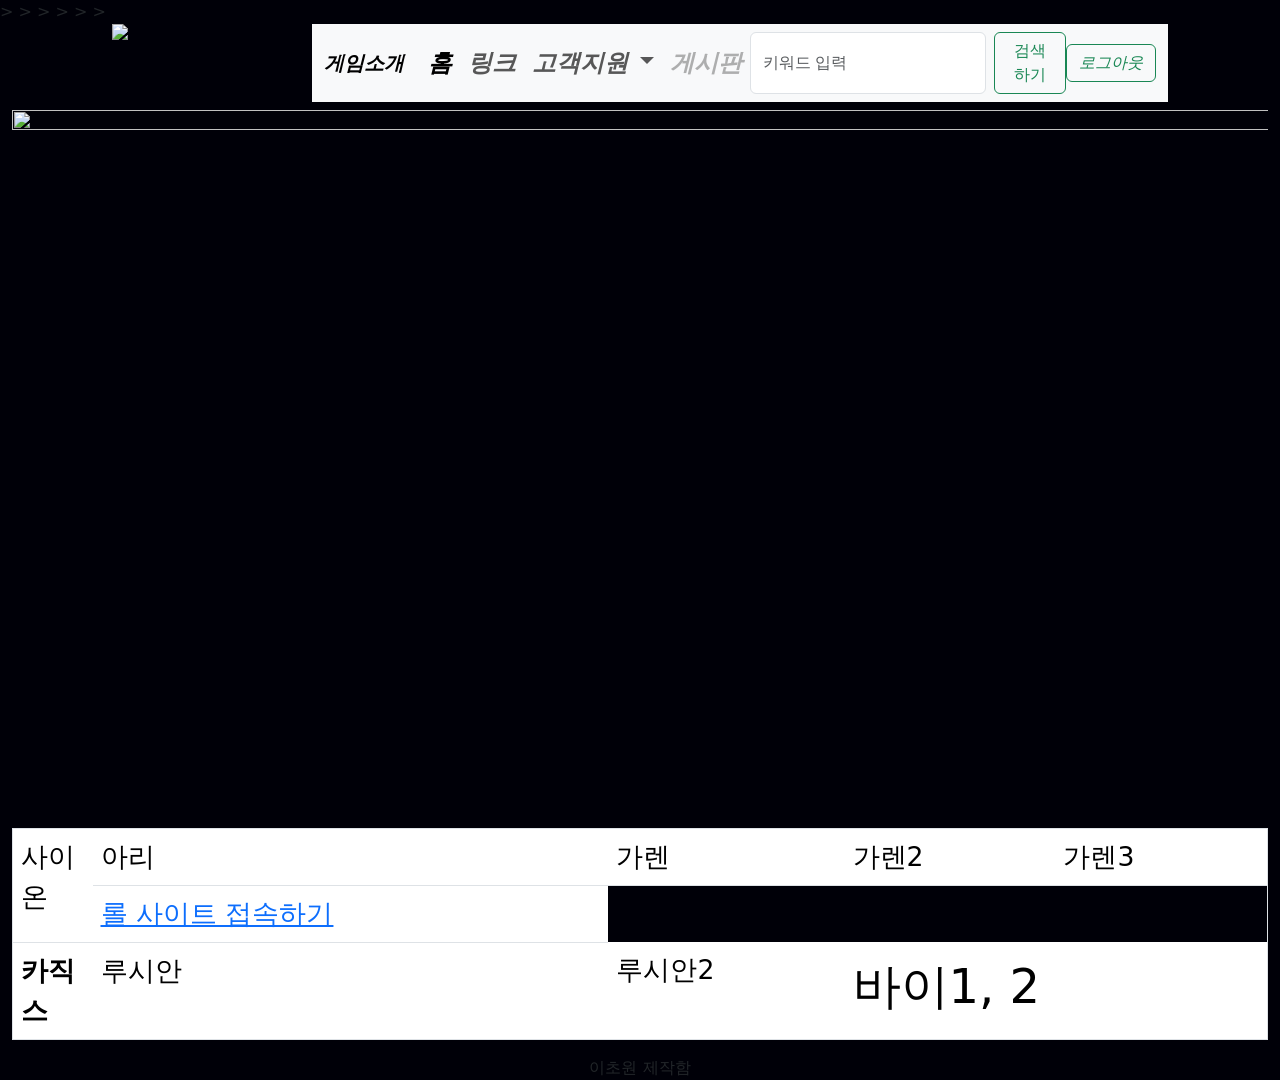
==== login/index_login.html @ 0f45fe6a "10주차" ====
<!DOCTYPE html>
<html lang="ko">

<html>
    <head>
      <script type="text/javascript" src="Js/test.js"></script>>
      <script type="text/javascript" defer src="Js/search.js"></script>>
      <script type="text/javascript" defer src="Js/popup.js"></script>>
        <meta name="author" content="학번">
<meta name="keywords" content="computer">
<base href="http://127.0.0.1:5500">

        <meta name="viewport" content="width=device-width, initial-scale=1">
        <meta charset="UTF-8">
        <title>LOL 메인화면</title>
        <link href="https://cdn.jsdelivr.net/npm/bootstrap@5.3.3/dist/css/bootstrap.min.css" rel="stylesheet" integrity="sha384-QWTKZyjpPEjISv5WaRU9OFeRpok6YctnYmDr5pNlyT2bRjXh0JMhjY6hW+ALEwIH" crossorigin="anonymous">
        <script type="text/javascript" defer src="../Js/login.js"></script>>
        <script type="text/javascript" defer src="../Js/session.js"></script>>
        <script type="text/javascript" defer src="../Js/crypto.js"></script>>
  </head>
    </head>

    <body style="background-color: rgb(0, 0, 8);" onload="checkAuth(); init_logined();">

        <div class="container-fluid">
        <div style="display: flex; justify-content: center;">
            <img src="image/logo_steam.svg" width="200" heigh="60" onmouseover="over(this)" onmouseout="out(this)">
            <h3 style="font-size: 24px; font-weight: bold; font-style: italic; color: white; font-family: '굴림';"> 
                <!-- <a href="https://www.leagueoflegends.com/ko-kr/" target="_blank">게임정보</a> 기본정보 챔피언 패치노트 새소식 다운로드</h3>  -->

                <nav class="navbar navbar-expand-lg bg-body-tertiary">
                    <div class="container-fluid">
                      <a class="navbar-brand" href="#">게임소개</a>
                      <button class="navbar-toggler" type="button" data-bs-toggle="collapse" data-bs-target="#navbarSupportedContent" aria-controls="navbarSupportedContent" aria-expanded="false" aria-label="Toggle navigation">
                        <span class="navbar-toggler-icon"></span>
                      </button>
                      <div class="collapse navbar-collapse" id="navbarSupportedContent">
                        <ul class="navbar-nav me-auto mb-2 mb-lg-0">
                          <li class="nav-item">
                            <a class="nav-link active" aria-current="page" href="#">홈</a>
                          </li>
                          <li class="nav-item">
                            <a class="nav-link" href="#">링크</a>
                          </li>
                          <li class="nav-item dropdown">
                            <a class="nav-link dropdown-toggle" href="#" role="button" data-bs-toggle="dropdown" aria-expanded="false">
                              고객지원
                            </a>
                            <ul class="dropdown-menu">
                              <li><a class="dropdown-item" href="#">Action</a>
                            </li>
                              <li><a class="dropdown-item" href="#">Another action</a>
                            </li>
                              <li><hr class="dropdown-divider">
                            </li>
                              <li><a class="dropdown-item" href="#">something else here
                              </a>
                            </li>
                            </ul>
                          </li>
                          <li class="nav-item">
                            <a class="nav-link disabled" aria-disabled="true">게시판</a>
                          </li>
                        </ul>
                        <!-- <form class="d-flex" role="search">
                          <input class="form-control me-2" type="search" placeholder="검색어입력" aria-label="Search">
                          <button class="btn btn-outline-success" id="search_btn" type="submit">검색</button>
                        </form> -->
                        <form class="d-flex" role="search" onsubmit="return googleSearch();">
                          <input class="form-control me-2" id="search_input" name="q" type="search" placeholder="키워드 입력" aria-label="Search">
                          <button class="btn btn-outline-success" id="search_btn" type="button">검색하기</button>
                          </form>
                      </div>
                      <a href="login/login.html" class="btn btn-outline-success" id="login_btn">로그아웃</a>
                    </div>
                  </nav>
        </div>
    </body>
    

        <div style="display:n flex; justify-content: center;">
            <style>
                table {
                font-size: 20pt;
                color: white;
                }
                </style>
                <div class="container-fluid"></div>
        <img src="image/main.png" class="img-fluid" width="1400" height="800">
        <div style="display: flex; justify-content: center;">
        <table class="table table-hover" border="1">

        <!-- <caption>인기캐릭터</caption> -->
        <tbody>
        <tr bgcolor="red">
        <td width="80" rowspan="2">사이온</td>
        <td>아리</td>
        <td>가렌</td>
        <td>가렌2</td>
        <td>가렌3</td>
        </tr>
        <tr bgcolor="grey">
        <td><a href="https://www.leagueoflegends.com/ko-kr/" target="_blank">롤 사이트 접속하기</a></td>
        
        
        </tr>
        <tr>
        <td bgcolor="blue"><b>카직스</b></td>
        <td>루시안</td>
        <td>루시안2</td>
        <td colspan="2"><font size="13">바이1, 2</font></td>
        </tr>
        </tbody>
        </table>
               
        </div>
        </div>
        <div class="container-fluid" style="display: flex; justify-content: center;"> 이초원 제작함</div>
        <script src="https://cdn.jsdelivr.net/npm/bootstrap@5.3.3/dist/js/bootstrap.bundle.min.js" integrity="sha384-YvpcrYf0tY3lHB60NNkmXc5s9fDVZLESaAA55NDzOxhy9GkcIdslK1eN7N6jIeHz" crossorigin="anonymous"></script>
    
    </body>
</html>
</html>
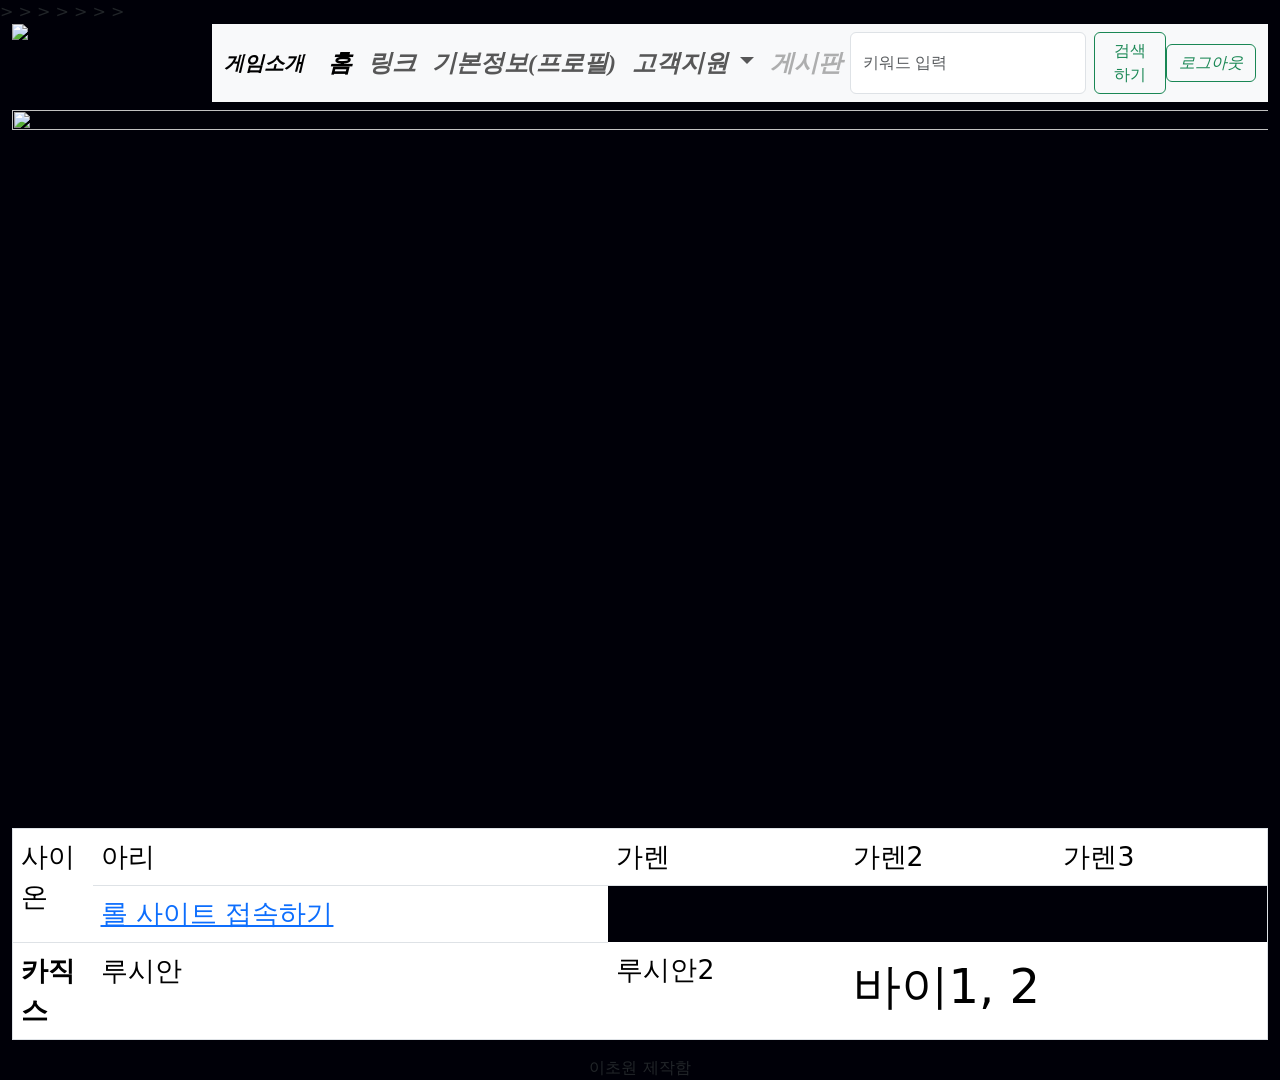
==== commit fcbc2483: "11주차" ====
--- a/login/index_login.html
+++ b/login/index_login.html
@@ -17,6 +17,7 @@
         <script type="text/javascript" defer src="../Js/login.js"></script>>
         <script type="text/javascript" defer src="../Js/session.js"></script>>
         <script type="text/javascript" defer src="../Js/crypto.js"></script>>
+        <script type="text/javascript" defer src="../Js/join.js"></script>>
   </head>
     </head>
 
@@ -42,6 +43,7 @@
                           <li class="nav-item">
                             <a class="nav-link" href="#">링크</a>
                           </li>
+                          <a class="nav-link" href="login/profile.html" target='_blank'>기본정보(프로필)</a>
                           <li class="nav-item dropdown">
                             <a class="nav-link dropdown-toggle" href="#" role="button" data-bs-toggle="dropdown" aria-expanded="false">
                               고객지원
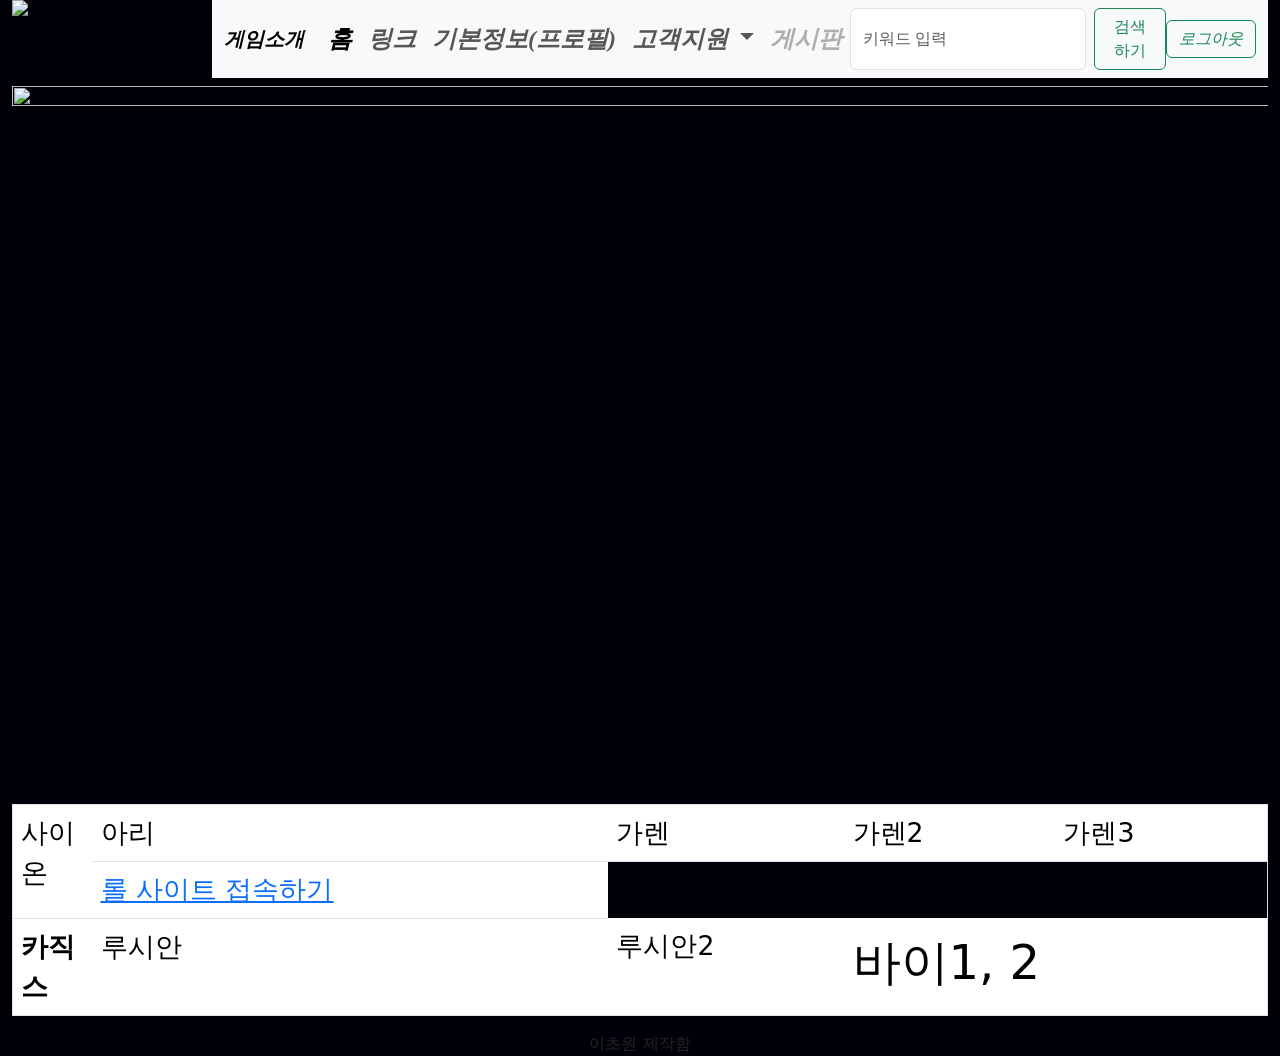
==== commit c74710f5: "13주차" ====
--- a/login/index_login.html
+++ b/login/index_login.html
@@ -1,125 +1,120 @@
 <!DOCTYPE html>
 <html lang="ko">
 
-<html>
-    <head>
-      <script type="text/javascript" src="Js/test.js"></script>>
-      <script type="text/javascript" defer src="Js/search.js"></script>>
-      <script type="text/javascript" defer src="Js/popup.js"></script>>
-        <meta name="author" content="학번">
-<meta name="keywords" content="computer">
-<base href="http://127.0.0.1:5500">
+<head>
+  <script type="text/javascript" src="Js/test.js"></script>
+  <script type="text/javascript" defer src="Js/search.js"></script>
+  <script type="text/javascript" defer src="Js/popup.js"></script>
+  <meta name="author" content="학번">
+  <meta name="keywords" content="computer">
+  <base href="http://127.0.0.1:5500">
 
-        <meta name="viewport" content="width=device-width, initial-scale=1">
-        <meta charset="UTF-8">
-        <title>LOL 메인화면</title>
-        <link href="https://cdn.jsdelivr.net/npm/bootstrap@5.3.3/dist/css/bootstrap.min.css" rel="stylesheet" integrity="sha384-QWTKZyjpPEjISv5WaRU9OFeRpok6YctnYmDr5pNlyT2bRjXh0JMhjY6hW+ALEwIH" crossorigin="anonymous">
-        <script type="text/javascript" defer src="../Js/login.js"></script>>
-        <script type="text/javascript" defer src="../Js/session.js"></script>>
-        <script type="text/javascript" defer src="../Js/crypto.js"></script>>
-        <script type="text/javascript" defer src="../Js/join.js"></script>>
-  </head>
-    </head>
+  <meta name="viewport" content="width=device-width, initial-scale=1">
+  <meta charset="UTF-8">
+  <title>LOL 메인화면</title>
+  <link href="https://cdn.jsdelivr.net/npm/bootstrap@5.3.3/dist/css/bootstrap.min.css" rel="stylesheet"
+    integrity="sha384-QWTKZyjpPEjISv5WaRU9OFeRpok6YctnYmDr5pNlyT2bRjXh0JMhjY6hW+ALEwIH" crossorigin="anonymous">
+  <script type="text/javascript" defer src="../Js/login.js"></script>
+  <script type="text/javascript" defer src="../Js/session.js"></script>
+  <script type="text/javascript" defer src="../Js/crypto.js"></script>
+  <script type="text/javascript" defer src="../Js/join.js"></script>
+</head>
 
-    <body style="background-color: rgb(0, 0, 8);" onload="checkAuth(); init_logined();">
+<body style="background-color: rgb(0, 0, 8);" onload="checkAuth(); init_logined();">
 
-        <div class="container-fluid">
-        <div style="display: flex; justify-content: center;">
-            <img src="image/logo_steam.svg" width="200" heigh="60" onmouseover="over(this)" onmouseout="out(this)">
-            <h3 style="font-size: 24px; font-weight: bold; font-style: italic; color: white; font-family: '굴림';"> 
-                <!-- <a href="https://www.leagueoflegends.com/ko-kr/" target="_blank">게임정보</a> 기본정보 챔피언 패치노트 새소식 다운로드</h3>  -->
+  <div class="container-fluid">
+    <div style="display: flex; justify-content: center;">
+      <img src="image/logo_steam.svg" width="200" heigh="60" onmouseover="over(this)" onmouseout="out(this)">
+      <h3 style="font-size: 24px; font-weight: bold; font-style: italic; color: white; font-family: '굴림';">
+        <!-- <a href="https://www.leagueoflegends.com/ko-kr/" target="_blank">게임정보</a> 기본정보 챔피언 패치노트 새소식 다운로드</h3> -->
 
-                <nav class="navbar navbar-expand-lg bg-body-tertiary">
-                    <div class="container-fluid">
-                      <a class="navbar-brand" href="#">게임소개</a>
-                      <button class="navbar-toggler" type="button" data-bs-toggle="collapse" data-bs-target="#navbarSupportedContent" aria-controls="navbarSupportedContent" aria-expanded="false" aria-label="Toggle navigation">
-                        <span class="navbar-toggler-icon"></span>
-                      </button>
-                      <div class="collapse navbar-collapse" id="navbarSupportedContent">
-                        <ul class="navbar-nav me-auto mb-2 mb-lg-0">
-                          <li class="nav-item">
-                            <a class="nav-link active" aria-current="page" href="#">홈</a>
-                          </li>
-                          <li class="nav-item">
-                            <a class="nav-link" href="#">링크</a>
-                          </li>
-                          <a class="nav-link" href="login/profile.html" target='_blank'>기본정보(프로필)</a>
-                          <li class="nav-item dropdown">
-                            <a class="nav-link dropdown-toggle" href="#" role="button" data-bs-toggle="dropdown" aria-expanded="false">
-                              고객지원
-                            </a>
-                            <ul class="dropdown-menu">
-                              <li><a class="dropdown-item" href="#">Action</a>
-                            </li>
-                              <li><a class="dropdown-item" href="#">Another action</a>
-                            </li>
-                              <li><hr class="dropdown-divider">
-                            </li>
-                              <li><a class="dropdown-item" href="#">something else here
-                              </a>
-                            </li>
-                            </ul>
-                          </li>
-                          <li class="nav-item">
-                            <a class="nav-link disabled" aria-disabled="true">게시판</a>
-                          </li>
-                        </ul>
-                        <!-- <form class="d-flex" role="search">
-                          <input class="form-control me-2" type="search" placeholder="검색어입력" aria-label="Search">
-                          <button class="btn btn-outline-success" id="search_btn" type="submit">검색</button>
-                        </form> -->
-                        <form class="d-flex" role="search" onsubmit="return googleSearch();">
-                          <input class="form-control me-2" id="search_input" name="q" type="search" placeholder="키워드 입력" aria-label="Search">
-                          <button class="btn btn-outline-success" id="search_btn" type="button">검색하기</button>
-                          </form>
-                      </div>
-                      <a href="login/login.html" class="btn btn-outline-success" id="login_btn">로그아웃</a>
-                    </div>
-                  </nav>
-        </div>
-    </body>
-    
+        <nav class="navbar navbar-expand-lg bg-body-tertiary">
+          <div class="container-fluid">
+            <a class="navbar-brand" href="#">게임소개</a>
+            <button class="navbar-toggler" type="button" data-bs-toggle="collapse" data-bs-target="#navbarSupportedContent"
+              aria-controls="navbarSupportedContent" aria-expanded="false" aria-label="Toggle navigation">
+              <span class="navbar-toggler-icon"></span>
+            </button>
+            <div class="collapse navbar-collapse" id="navbarSupportedContent">
+              <ul class="navbar-nav me-auto mb-2 mb-lg-0">
+                <li class="nav-item">
+                  <a class="nav-link active" aria-current="page" href="#">홈</a>
+                </li>
+                <li class="nav-item">
+                  <a class="nav-link" href="#">링크</a>
+                </li>
+                <a class="nav-link" href="login/profile.html" target='_blank'>기본정보(프로필)</a>
+                <li class="nav-item dropdown">
+                  <a class="nav-link dropdown-toggle" href="#" role="button" data-bs-toggle="dropdown" aria-expanded="false">
+                    고객지원
+                  </a>
+                  <ul class="dropdown-menu">
+                    <li><a class="dropdown-item" href="#">Action</a></li>
+                    <li><a class="dropdown-item" href="#">Another action</a></li>
+                    <li>
+                      <hr class="dropdown-divider">
+                    </li>
+                    <li><a class="dropdown-item" href="#">something else here</a></li>
+                  </ul>
+                </li>
+                <li class="nav-item">
+                  <a class="nav-link disabled" aria-disabled="true">게시판</a>
+                </li>
+              </ul>
+              <!-- <form class="d-flex" role="search">
+                <input class="form-control me-2" type="search" placeholder="검색어입력" aria-label="Search">
+                <button class="btn btn-outline-success" id="search_btn" type="submit">검색</button>
+              </form> -->
+              <form class="d-flex" role="search" onsubmit="return googleSearch();">
+                <input class="form-control me-2" id="search_input" name="q" type="search" placeholder="키워드 입력"
+                  aria-label="Search">
+                <button class="btn btn-outline-success" id="search_btn" type="button">검색하기</button>
+              </form>
+            </div>
+            <a href="login/login.html" class="btn btn-outline-success" id="login_btn">로그아웃</a>
+          </div>
+        </nav>
+    </div>
 
-        <div style="display:n flex; justify-content: center;">
-            <style>
-                table {
-                font-size: 20pt;
-                color: white;
-                }
-                </style>
-                <div class="container-fluid"></div>
-        <img src="image/main.png" class="img-fluid" width="1400" height="800">
-        <div style="display: flex; justify-content: center;">
+    <div style="display:n flex; justify-content: center;">
+      <style>
+        table {
+          font-size: 20pt;
+          color: white;
+        }
+      </style>
+      <div class="container-fluid"></div>
+      <img src="image/main.png" class="img-fluid" width="1400" height="800">
+      <div style="display: flex; justify-content: center;">
         <table class="table table-hover" border="1">
 
-        <!-- <caption>인기캐릭터</caption> -->
-        <tbody>
-        <tr bgcolor="red">
-        <td width="80" rowspan="2">사이온</td>
-        <td>아리</td>
-        <td>가렌</td>
-        <td>가렌2</td>
-        <td>가렌3</td>
-        </tr>
-        <tr bgcolor="grey">
-        <td><a href="https://www.leagueoflegends.com/ko-kr/" target="_blank">롤 사이트 접속하기</a></td>
-        
-        
-        </tr>
-        <tr>
-        <td bgcolor="blue"><b>카직스</b></td>
-        <td>루시안</td>
-        <td>루시안2</td>
-        <td colspan="2"><font size="13">바이1, 2</font></td>
-        </tr>
-        </tbody>
+          <!-- <caption>인기캐릭터</caption> -->
+          <tbody>
+            <tr bgcolor="red">
+              <td width="80" rowspan="2">사이온</td>
+              <td>아리</td>
+              <td>가렌</td>
+              <td>가렌2</td>
+              <td>가렌3</td>
+            </tr>
+            <tr bgcolor="grey">
+              <td><a href="https://www.leagueoflegends.com/ko-kr/" target="_blank">롤 사이트 접속하기</a></td>
+            </tr>
+            <tr>
+              <td bgcolor="blue"><b>카직스</b></td>
+              <td>루시안</td>
+              <td>루시안2</td>
+              <td colspan="2"><font size="13">바이1, 2</font></td>
+            </tr>
+          </tbody>
         </table>
-               
-        </div>
-        </div>
-        <div class="container-fluid" style="display: flex; justify-content: center;"> 이초원 제작함</div>
-        <script src="https://cdn.jsdelivr.net/npm/bootstrap@5.3.3/dist/js/bootstrap.bundle.min.js" integrity="sha384-YvpcrYf0tY3lHB60NNkmXc5s9fDVZLESaAA55NDzOxhy9GkcIdslK1eN7N6jIeHz" crossorigin="anonymous"></script>
-    
-    </body>
+
+      </div>
+    </div>
+    <div class="container-fluid" style="display: flex; justify-content: center;"> 이초원 제작함</div>
+    <script src="https://cdn.jsdelivr.net/npm/bootstrap@5.3.3/dist/js/bootstrap.bundle.min.js"
+      integrity="sha384-YvpcrYf0tY3lHB60NNkmXc5s9fDVZLESaAA55NDzOxhy9GkcIdslK1eN7N6jIeHz" crossorigin="anonymous"></script>
+
+</body>
+
 </html>
-</html>
